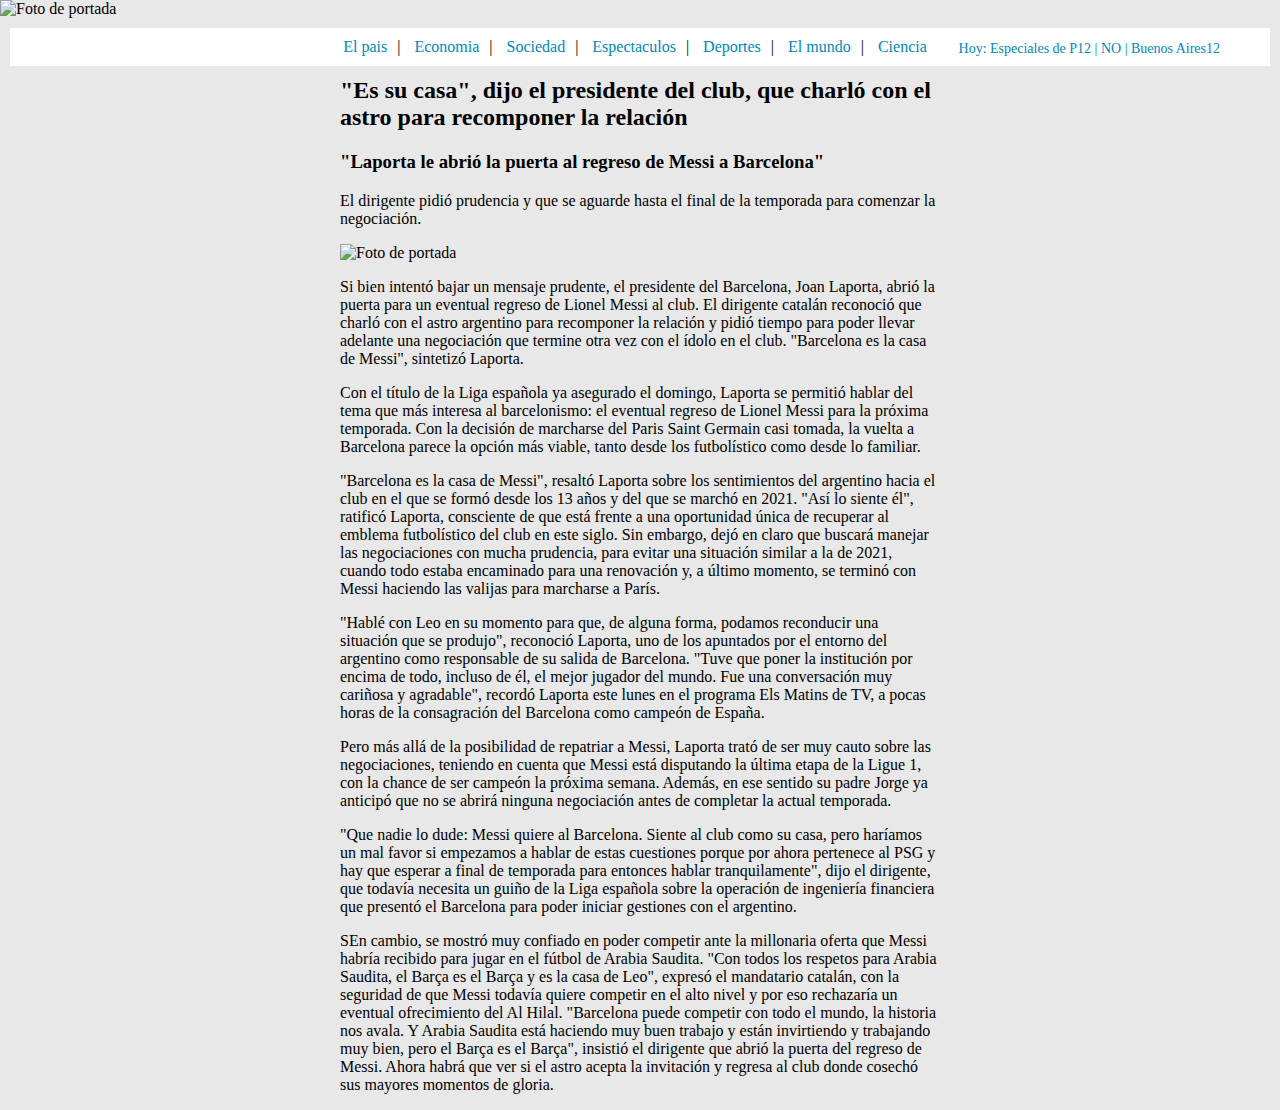
==== Noticia_4.html @ 2918beed "Add files via upload" ====
<!DOCTYPE html>
<html>
<head>
  <title>Mi Página</title>
  <style>
    /* Estilos CSS para el cuerpo de la página */
    body {
      background-color: #E8E8E8 ; /* Color de fondo gris */
      margin: 0;
      padding: 0;
    }

    /* Estilos CSS para la barra de navegación */
    .navbar {
      background-color: #FFFFFF;
      color: #fff;
      padding: 10px;
      display: flex;
      justify-content: center;
      margin: 10px;
    }

    .navbar ul {
      list-style-type: none;
      margin: 0;
      padding: 0;
    }

    .navbar li {
      display: inline;
      margin-right: 10px;
    }

    .navbar li:not(:last-child):after {
      content: "|";
      margin-left: 10px;
      color: #000; /* Color de la línea de separación */
    }

    .navbar li a {
      color: #0088BA; /* Color de los elementos del navbar */
      text-decoration: none;
    }

    /* Estilos CSS para la foto de portada */
    .cover-photo {
      width: 300px; /* Ancho deseado */
      height: auto; /* Altura automática proporcional al ancho */
      max-width: 100%;
      object-fit: cover;
      display: block;
      margin: 0;
    }

    /* Estilos CSS para el contenedor del texto */
    .navbar-text-container {
      display: flex;
      align-items: center;
      justify-content: flex-end;
      font-size: 14px;
      margin-top: -35px;
      margin-right: 60px;
      color: #0088BA;
    }
.cover-photo2 {
width: 600px;
  height: 400px;

}
.navbar-text-container2 {
  text-align: left;
  width: 600px; /* Ajusta el ancho deseado del contenedor */
  margin: 0 auto; /* Centra horizontalmente el contenedor */
}

.navbar-text2 {
  text-align: left;
}

  </style>
</head>
<body>
  <img class="cover-photo" src="https://www.pagina12.com.ar/assets/media/logos/amp/logo_pagina_12_n.svg?v=2.0.126" alt="Foto de portada">

  <div class="navbar">
    <ul>
      <li><a href="#">El pais</a></li>
      <li><a href="#">Economia</a></li>
      <li><a href="#">Sociedad</a></li>
      <li><a href="#">Espectaculos</a></li>
      <li><a href="#">Deportes</a></li>
      <li><a href="#">El mundo</a></li>
      <li><a href="#">Ciencia</a></li>
    </ul>
  </div>

  <div class="navbar-text-container">
    <div class="navbar-text">
      Hoy: Especiales de P12 | NO | Buenos Aires12
    </div>
  </div>

  <div class="navbar-text-container2">
    <div class="navbar-text2">
      <h2>"Es su casa", dijo el presidente del club, que charló con el astro para recomponer la relación</h2>
      <h3>"Laporta le abrió la puerta al regreso de Messi a Barcelona"</h3>
      <p>El dirigente pidió prudencia y que se aguarde hasta el final de la temporada para comenzar la negociación.</p>
      <img class="cover-photo2" src="https://images.pagina12.com.ar/styles/focal_3_2_960x640/public/2023-05/726260-whatsapp-20image-202023-05-15-20at-2011-09-48.jpeg?h=ada05aa9&itok=TuGkPovQ" alt="Foto de portada">
      <p>Si bien intentó bajar un mensaje prudente, el presidente del Barcelona, Joan Laporta, abrió la puerta para un eventual regreso de Lionel Messi al club. El dirigente catalán reconoció que charló con el astro argentino para recomponer la relación y pidió tiempo para poder llevar adelante una negociación que termine otra vez con el ídolo en el club. "Barcelona es la casa de Messi", sintetizó Laporta.</p>
      <p>Con el título de la Liga española ya asegurado el domingo, Laporta se permitió hablar del tema que más interesa al barcelonismo: el eventual regreso de Lionel Messi para la próxima temporada. Con la decisión de marcharse del Paris Saint Germain casi tomada, la vuelta a Barcelona parece la opción más viable, tanto desde los futbolístico como desde lo familiar.</p>
      <p>"Barcelona es la casa de Messi", resaltó Laporta sobre los sentimientos del argentino hacia el club en el que se formó desde los 13 años y del que se marchó en 2021. "Así lo siente él", ratificó Laporta, consciente de que está frente a una oportunidad única de recuperar al emblema futbolístico del club en este siglo. Sin embargo, dejó en claro que buscará manejar las negociaciones con mucha prudencia, para evitar una situación similar a la de 2021, cuando todo estaba encaminado para una renovación y, a último momento, se terminó con Messi haciendo las valijas para marcharse a París.</p>
      <p>"Hablé con Leo en su momento para que, de alguna forma, podamos reconducir una situación que se produjo", reconoció Laporta, uno de los apuntados por el entorno del argentino como responsable de su salida de Barcelona. "Tuve que poner la institución por encima de todo, incluso de él, el mejor jugador del mundo. Fue una conversación muy cariñosa y agradable", recordó Laporta este lunes en el programa Els Matins de TV, a pocas horas de la consagración del Barcelona como campeón de España.</p>
      <p>Pero más allá de la posibilidad de repatriar a Messi, Laporta trató de ser muy cauto sobre las negociaciones, teniendo en cuenta que Messi está disputando la última etapa de la Ligue 1, con la chance de ser campeón la próxima semana. Además, en ese sentido su padre Jorge ya anticipó que no se abrirá ninguna negociación antes de completar la actual temporada.</p>
      <p>"Que nadie lo dude: Messi quiere al Barcelona. Siente al club como su casa, pero haríamos un mal favor si empezamos a hablar de estas cuestiones porque por ahora pertenece al PSG y hay que esperar a final de temporada para entonces hablar tranquilamente", dijo el dirigente, que todavía necesita un guiño de la Liga española sobre la operación de ingeniería financiera que presentó el Barcelona para poder iniciar gestiones con el argentino.</p>
      <p>SEn cambio, se mostró muy confiado en poder competir ante la millonaria oferta que Messi habría recibido para jugar en el fútbol de Arabia Saudita. "Con todos los respetos para Arabia Saudita, el Barça es el Barça y es la casa de Leo", expresó el mandatario catalán, con la seguridad de que Messi todavía quiere competir en el alto nivel y por eso rechazaría un eventual ofrecimiento del Al Hilal. "Barcelona puede competir con todo el mundo, la historia nos avala. Y Arabia Saudita está haciendo muy buen trabajo y están invirtiendo y trabajando muy bien, pero el Barça es el Barça", insistió el dirigente que abrió la puerta del regreso de Messi. Ahora habrá que ver si el astro acepta la invitación y regresa al club donde cosechó sus mayores momentos de gloria.</p>
    </div>
  </div>

  <!-- Aquí continúa el contenido de tu página -->

</body>

</html>
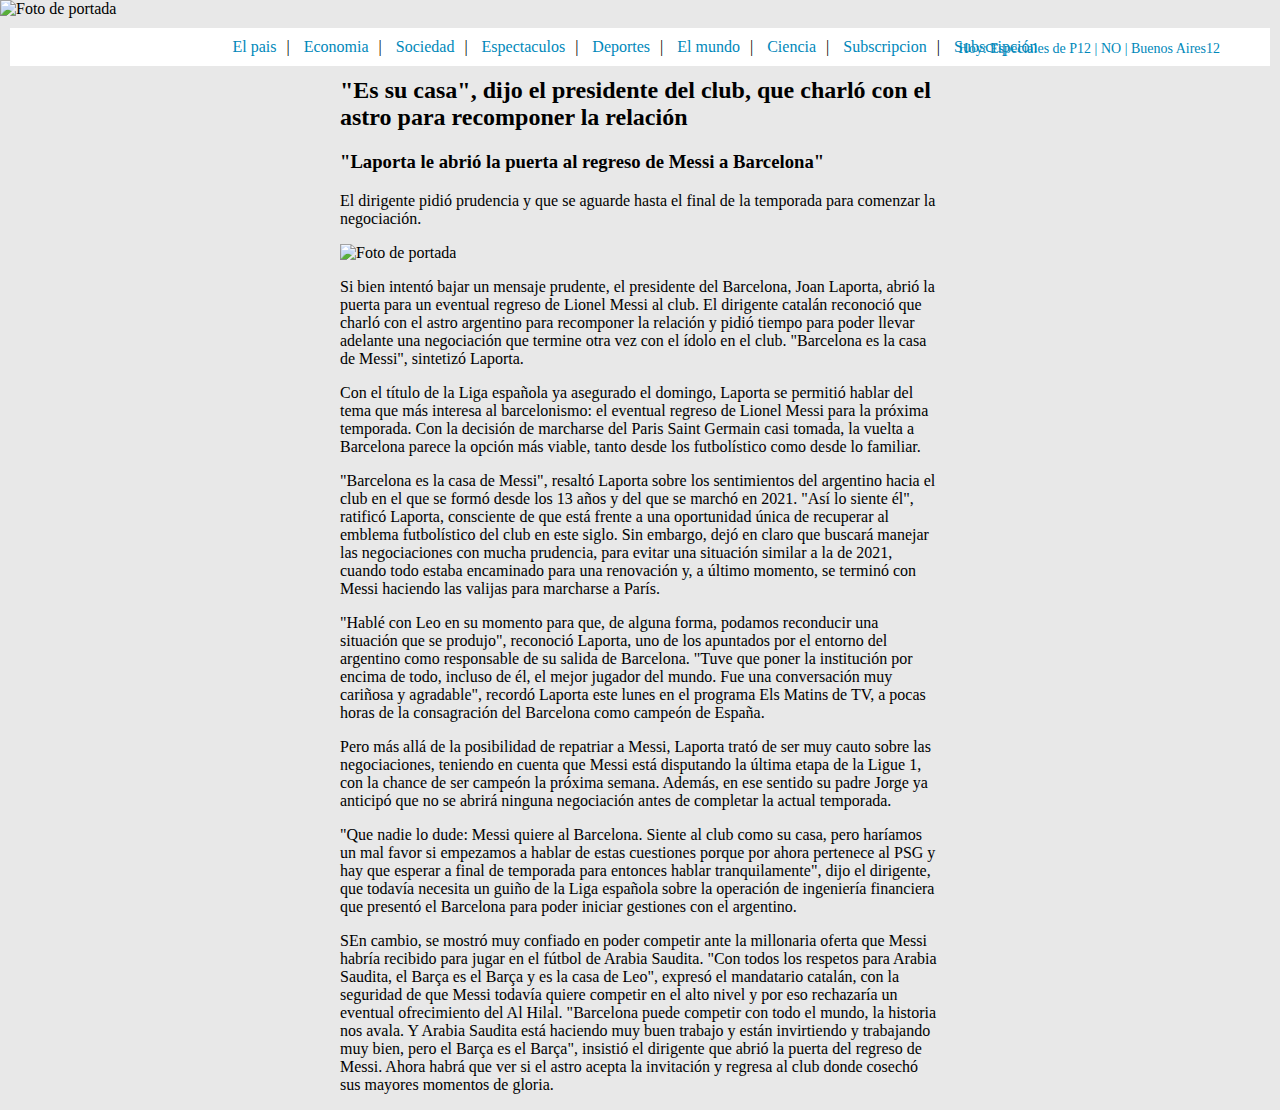
==== commit 64c44ac3: "Add files via upload" ====
--- a/Noticia_4.html
+++ b/Noticia_4.html
@@ -91,6 +91,9 @@
       <li><a href="#">Deportes</a></li>
       <li><a href="#">El mundo</a></li>
       <li><a href="#">Ciencia</a></li>
+      <li><a href="#">Subscripcion</a></li>
+      <li><a href="./subscription.html">Subscripción</a></li>
+
     </ul>
   </div>
 
